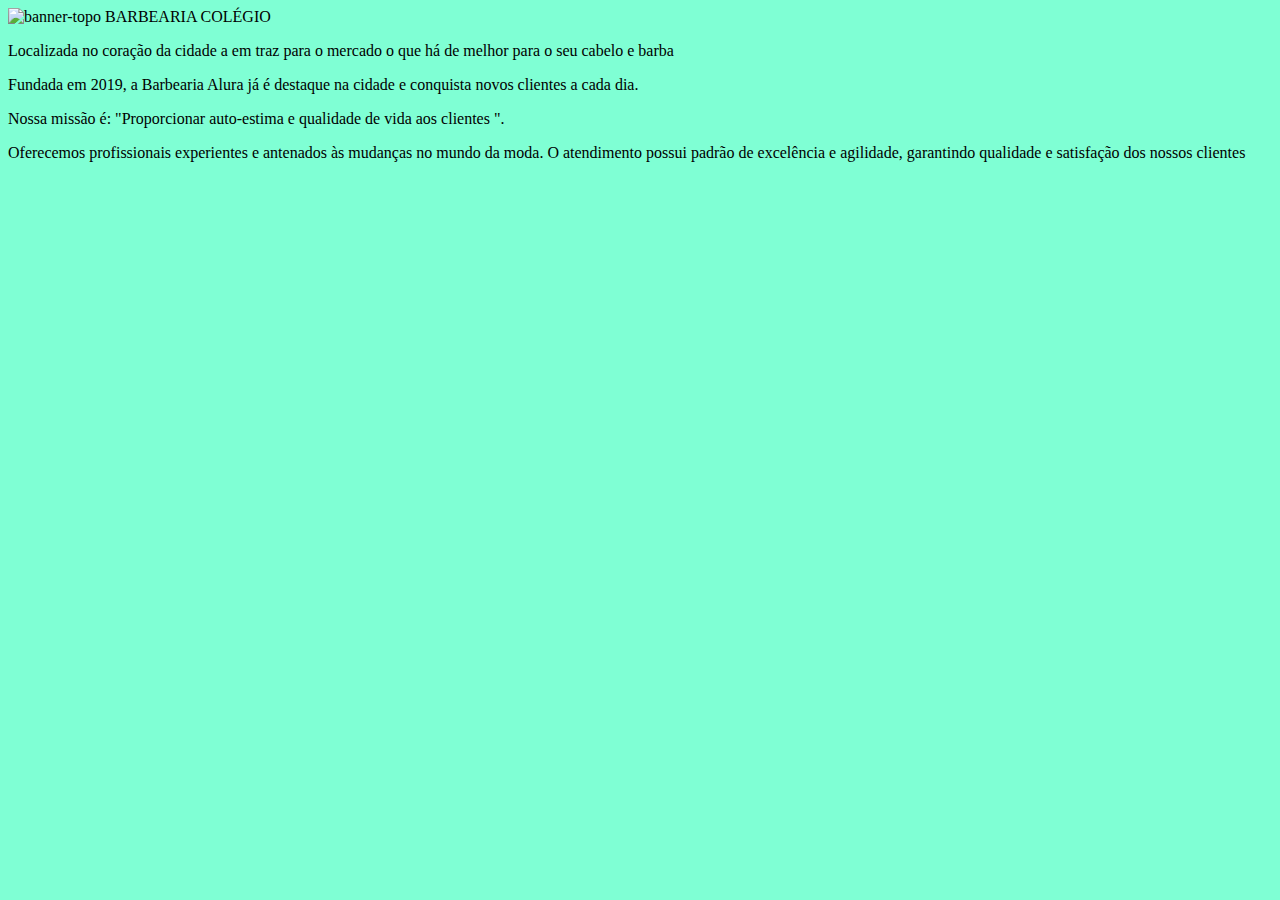
==== index.html @ 414c5829 "g" ====
<!DOCTYPE html>
<html lang="pt-br">
<head>
    <meta charset="UTF-8">
    <meta name="viewport" content="width=device-width, initial-scale=1.0">
    <link rel="stylesheet" href="style.css">
    <title>neymar</title>
</head>
<body>
    <img id="banner" src="https://1nem.vercel.app/img/banner-home.jpg" alt="banner-topo">
    
<label for="></label>
   <ul>
    <li>home</li>
    <li>serviços</li>
    <li>produtos</li>
    <li>contatos</li>
   </ul> 
<h1>kauan rei</h1>

<div class="textos">
    BARBEARIA COLÉGIO
   <p> Localizada no coração da cidade a em traz para o mercado o que há de melhor para o seu cabelo e barba</p>
    <p>Fundada em 2019, a Barbearia Alura já é destaque na cidade e conquista novos clientes a cada dia.</p>
    
    Nossa missão é: "Proporcionar auto-estima e qualidade de vida aos clientes ".
    
    <p>Oferecemos profissionais experientes e antenados às mudanças no mundo da moda. O atendimento possui padrão de excelência e agilidade, garantindo qualidade e satisfação dos nossos clientes  </p>
</div>

</body>
</html>
---- style.css ----
# {
    margin: 0;
    padding: 0;
}

body {
    background-color: aquamarine;
}

#banner{
    width: 100%;
}

h1 {
    color: brown;
    font-size: 50px;
    text-align: center;
    text-transform: uppercase;

}

.textos {
    color: rgb(29, 20, 20);
    font-size: 30px;
    text-align: center;
}
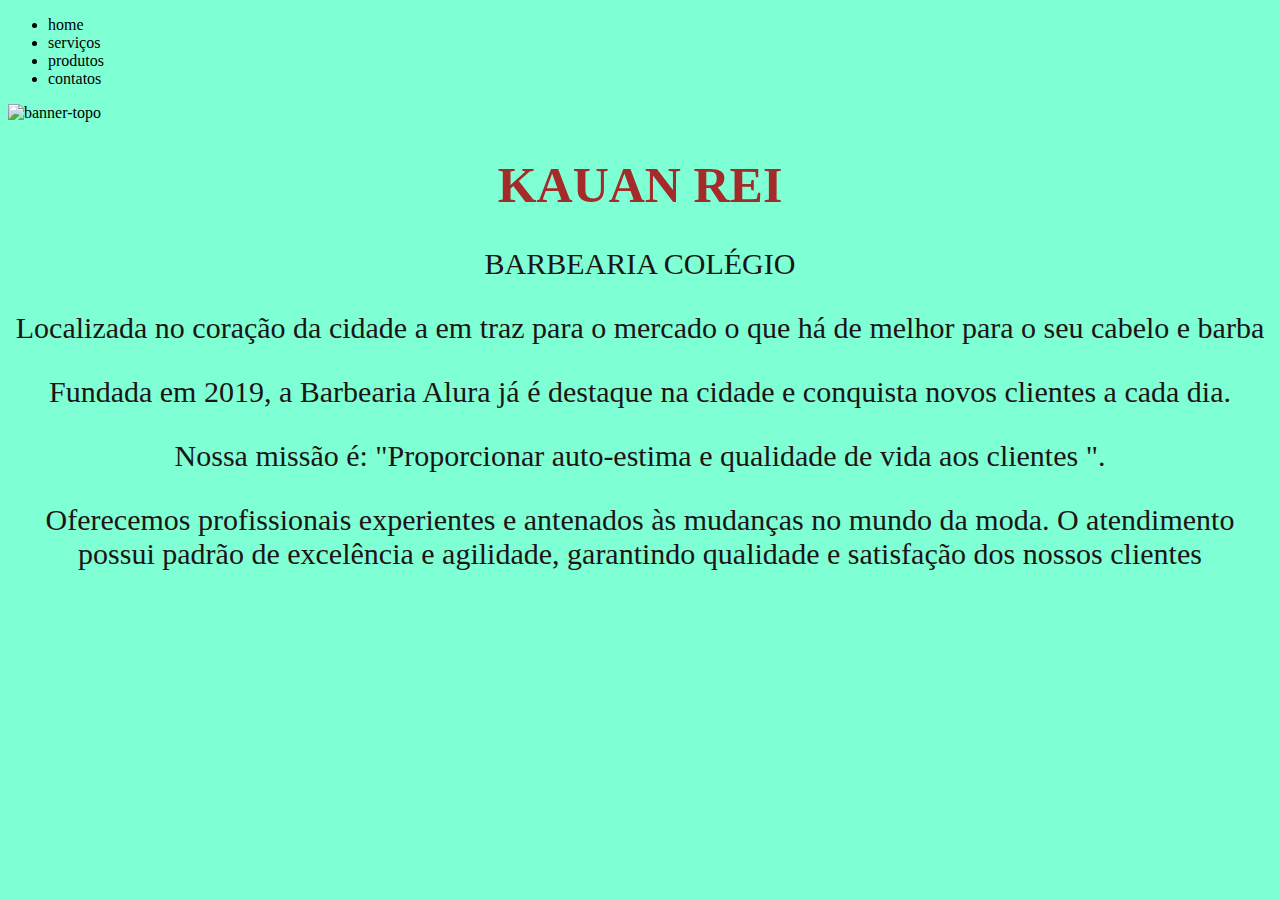
==== commit fbd72644: "i" ====
--- a/index.html
+++ b/index.html
@@ -7,15 +7,18 @@
     <title>neymar</title>
 </head>
 <body>
-    <img id="banner" src="https://1nem.vercel.app/img/banner-home.jpg" alt="banner-topo">
     
-<label for="></label>
+    
+
    <ul>
     <li>home</li>
     <li>serviços</li>
     <li>produtos</li>
     <li>contatos</li>
    </ul> 
+   
+   <img id="banner" src="https://1nem.vercel.app/img/banner-home.jpg" alt="banner-topo">
+
 <h1>kauan rei</h1>
 
 <div class="textos">
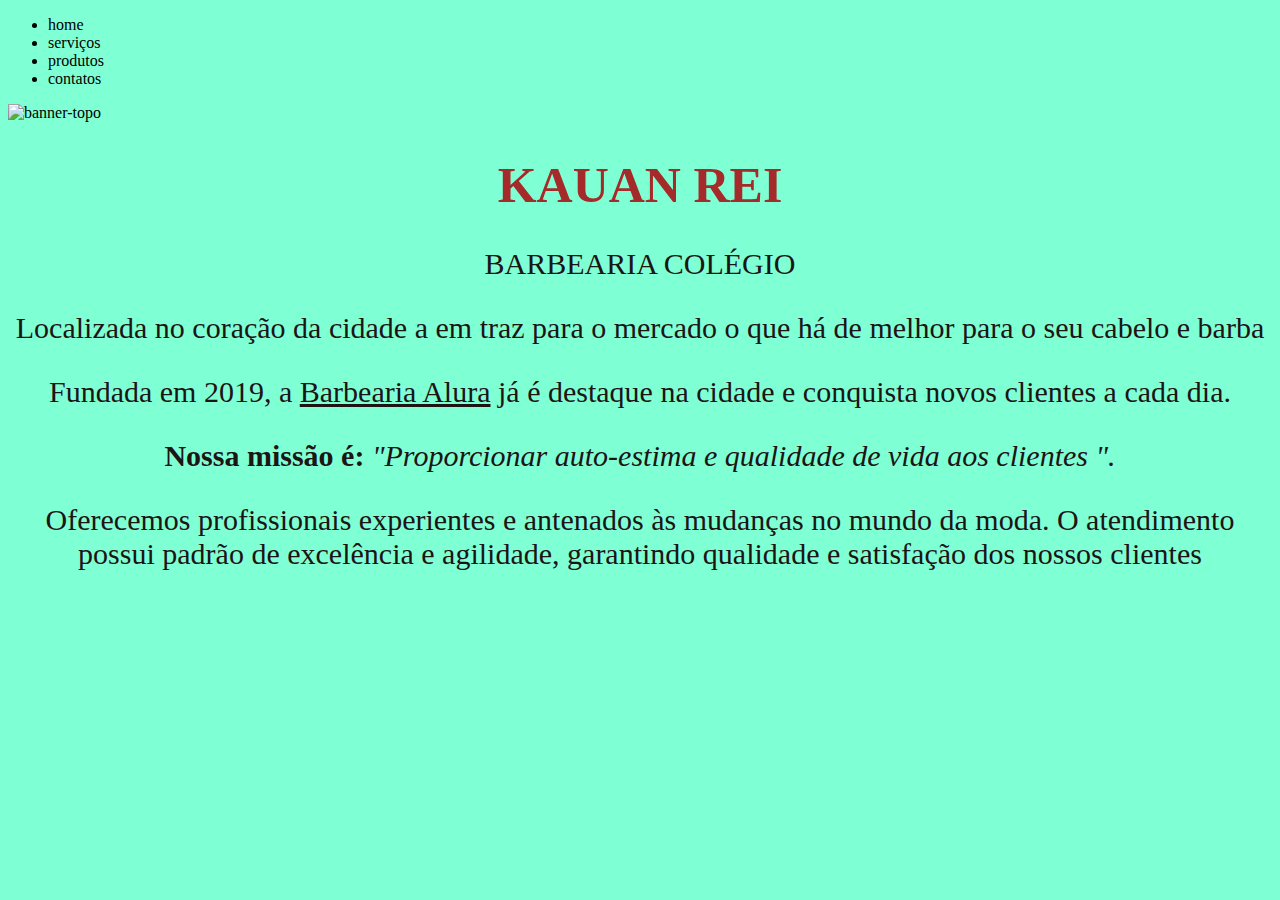
==== commit 33b0b6c7: "k" ====
--- a/index.html
+++ b/index.html
@@ -24,9 +24,9 @@
 <div class="textos">
     BARBEARIA COLÉGIO
    <p> Localizada no coração da cidade a em traz para o mercado o que há de melhor para o seu cabelo e barba</p>
-    <p>Fundada em 2019, a Barbearia Alura já é destaque na cidade e conquista novos clientes a cada dia.</p>
+    <p>Fundada em 2019, a <u>Barbearia Alura</u> já é destaque na cidade e conquista novos clientes a cada dia.</p>
     
-    Nossa missão é: "Proporcionar auto-estima e qualidade de vida aos clientes ".
+   <p><strong> Nossa missão é:</strong> <em>"Proporcionar auto-estima e qualidade de vida aos clientes ".</em></p>
     
     <p>Oferecemos profissionais experientes e antenados às mudanças no mundo da moda. O atendimento possui padrão de excelência e agilidade, garantindo qualidade e satisfação dos nossos clientes  </p>
 </div>
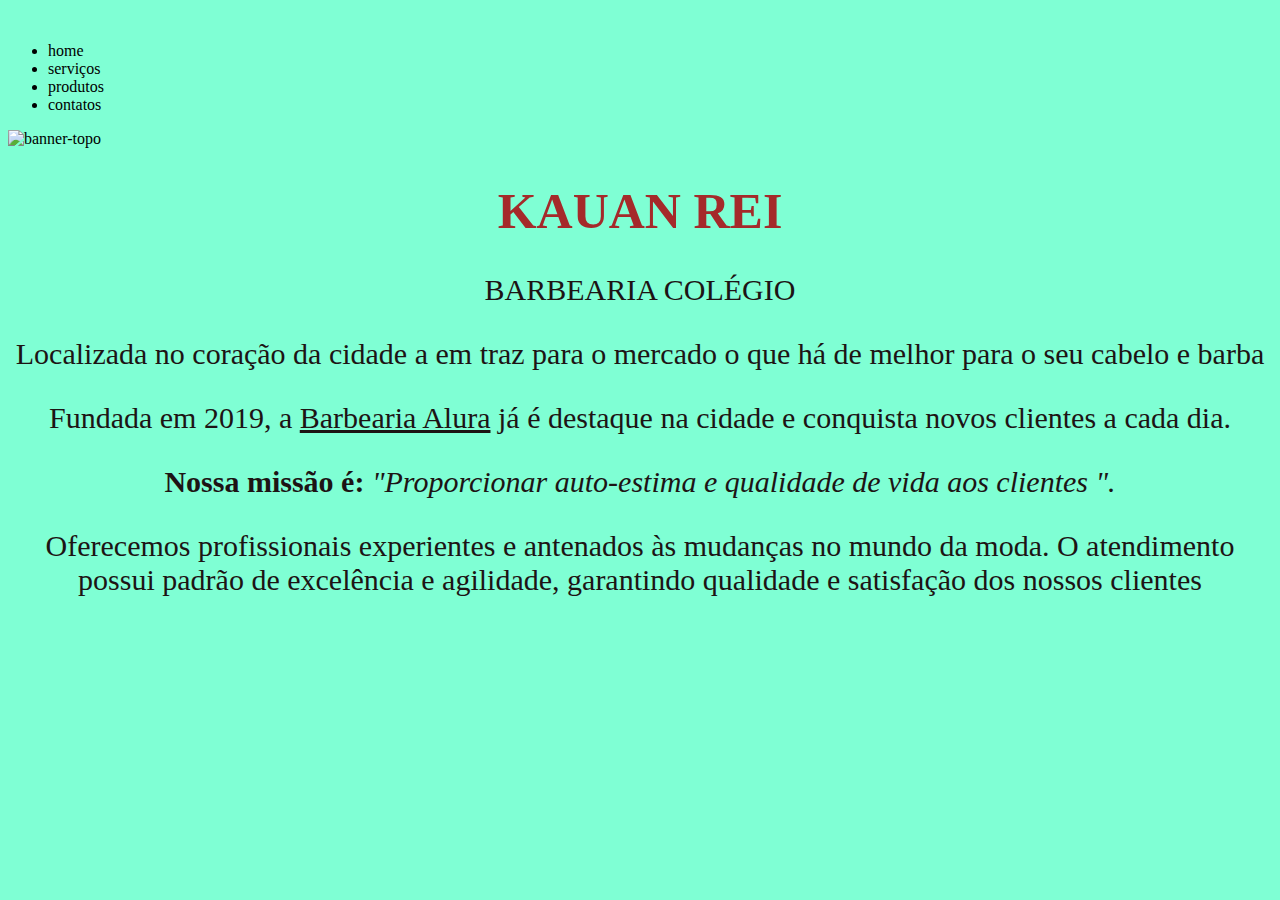
==== commit 5f118bcd: "j" ====
--- a/index.html
+++ b/index.html
@@ -7,7 +7,7 @@
     <title>neymar</title>
 </head>
 <body>
-    
+   <img class="logo" src="https://1nem.vercel.app/img/logo_bco.png" alt=""> 
     
 
    <ul>
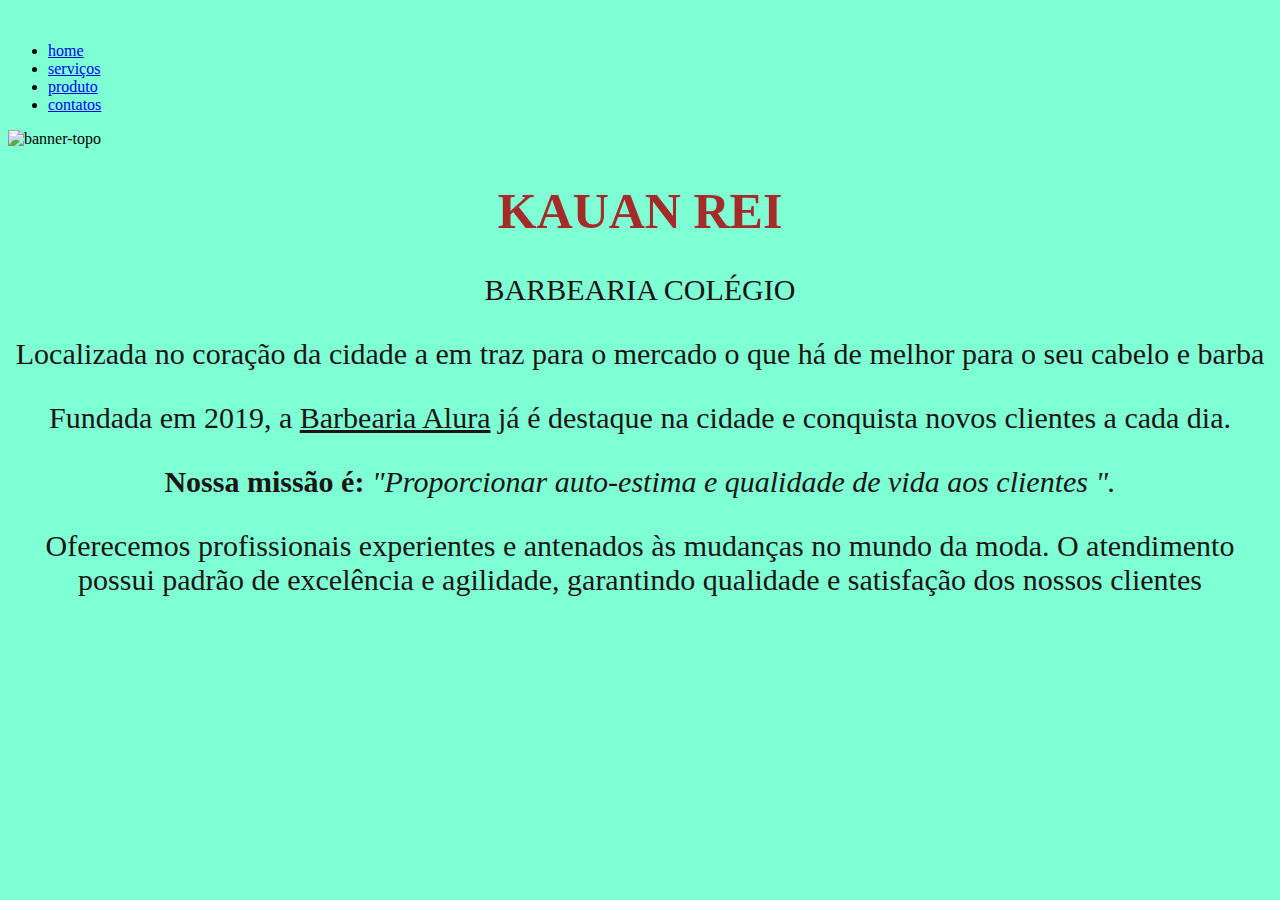
==== commit e07e15c1: "ui" ====
--- a/index.html
+++ b/index.html
@@ -10,12 +10,14 @@
    <img class="logo" src="https://1nem.vercel.app/img/logo_bco.png" alt=""> 
     
 
-   <ul>
-    <li>home</li>
-    <li>serviços</li>
-    <li>produtos</li>
-    <li>contatos</li>
-   </ul> 
+  <nav>
+    <ul>
+        <li><a href="#">home</a></li>
+        <li><a href="#">serviços</a></li>
+        <li><a href="#">produto</a></li>
+        <li><a href="#">contatos</a></li>
+       </ul> 
+  </nav>
    
    <img id="banner" src="https://1nem.vercel.app/img/banner-home.jpg" alt="banner-topo">
 
--- a/style.css
+++ b/style.css
@@ -1,6 +1,11 @@
 # {
     margin: 0;
     padding: 0;
+}
+
+.logo {
+    width: 5%;
+    weight: 5%;
 }
 
 body {
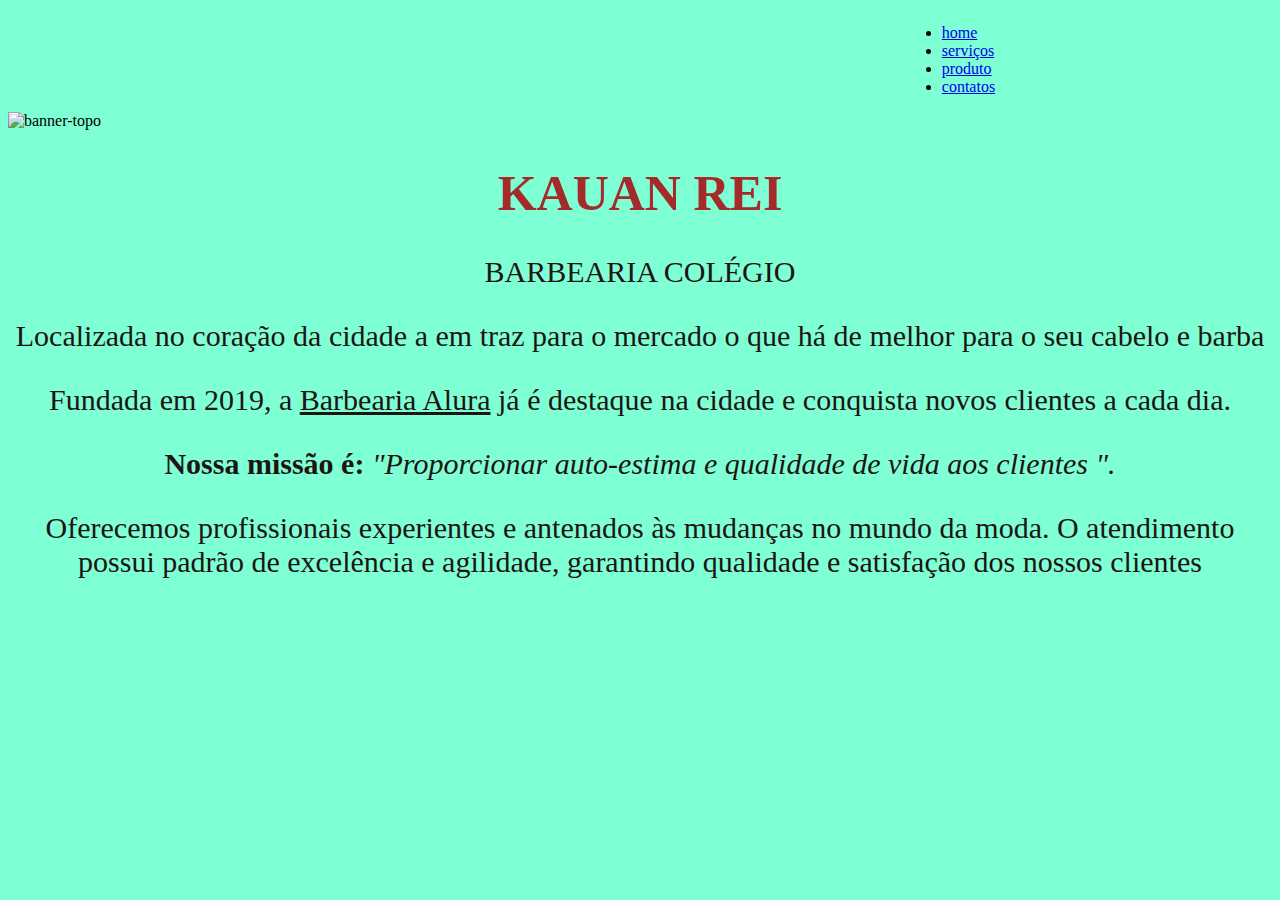
==== commit eb4a9615: "cd" ====
--- a/index.html
+++ b/index.html
@@ -1,37 +1,45 @@
 <!DOCTYPE html>
 <html lang="pt-br">
+
 <head>
     <meta charset="UTF-8">
     <meta name="viewport" content="width=device-width, initial-scale=1.0">
     <link rel="stylesheet" href="style.css">
     <title>neymar</title>
 </head>
+
 <body>
-   <img class="logo" src="https://1nem.vercel.app/img/logo_bco.png" alt=""> 
-    
+    <header>
+      <div class="pai">
+        <img class="logo" src="https://1nem.vercel.app/img/logo_bco.png" alt="">
 
-  <nav>
-    <ul>
-        <li><a href="#">home</a></li>
-        <li><a href="#">serviços</a></li>
-        <li><a href="#">produto</a></li>
-        <li><a href="#">contatos</a></li>
-       </ul> 
-  </nav>
-   
-   <img id="banner" src="https://1nem.vercel.app/img/banner-home.jpg" alt="banner-topo">
 
-<h1>kauan rei</h1>
+        <nav>
+            <ul>
+                <li><a href="#">home</a></li>
+                <li><a href="#">serviços</a></li>
+                <li><a href="#">produto</a></li>
+                <li><a href="#">contatos</a></li>
+            </ul>
+        </nav>
+      </div>
+    </header>
 
-<div class="textos">
-    BARBEARIA COLÉGIO
-   <p> Localizada no coração da cidade a em traz para o mercado o que há de melhor para o seu cabelo e barba</p>
-    <p>Fundada em 2019, a <u>Barbearia Alura</u> já é destaque na cidade e conquista novos clientes a cada dia.</p>
-    
-   <p><strong> Nossa missão é:</strong> <em>"Proporcionar auto-estima e qualidade de vida aos clientes ".</em></p>
-    
-    <p>Oferecemos profissionais experientes e antenados às mudanças no mundo da moda. O atendimento possui padrão de excelência e agilidade, garantindo qualidade e satisfação dos nossos clientes  </p>
-</div>
+    <img id="banner" src="https://1nem.vercel.app/img/banner-home.jpg" alt="banner-topo">
+
+    <h1>kauan rei</h1>
+
+    <div class="textos">
+        BARBEARIA COLÉGIO
+        <p> Localizada no coração da cidade a em traz para o mercado o que há de melhor para o seu cabelo e barba</p>
+        <p>Fundada em 2019, a <u>Barbearia Alura</u> já é destaque na cidade e conquista novos clientes a cada dia.</p>
+
+        <p><strong> Nossa missão é:</strong> <em>"Proporcionar auto-estima e qualidade de vida aos clientes ".</em></p>
+
+        <p>Oferecemos profissionais experientes e antenados às mudanças no mundo da moda. O atendimento possui padrão de
+            excelência e agilidade, garantindo qualidade e satisfação dos nossos clientes </p>
+    </div>
 
 </body>
+
 </html>--- a/style.css
+++ b/style.css
@@ -6,6 +6,18 @@
 .logo {
     width: 5%;
     weight: 5%;
+}
+
+.pai {
+    position: relative;
+    display: flex;
+    justify-content: space-around;
+    align-items: center;
+}
+
+nave li {
+    display: inline;
+    padding: 20px;
 }
 
 body {
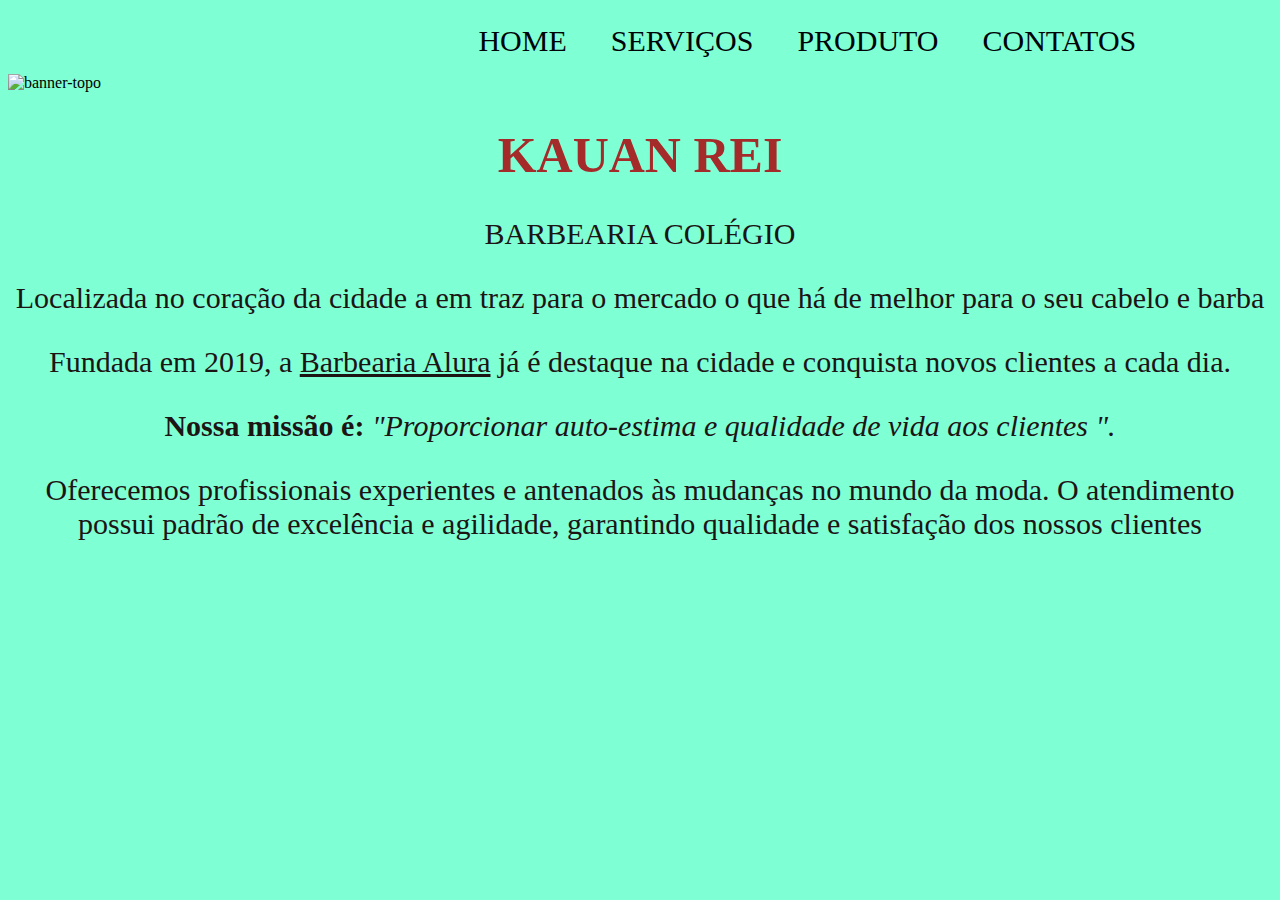
==== commit 39f51c29: "k" ====
--- a/index.html
+++ b/index.html
@@ -16,10 +16,10 @@
 
         <nav>
             <ul>
-                <li><a href="#">home</a></li>
+                <li><a href="index.html">home</a></li>
                 <li><a href="#">serviços</a></li>
                 <li><a href="#">produto</a></li>
-                <li><a href="#">contatos</a></li>
+                <li><a href="contato.html">contatos</a></li>
             </ul>
         </nav>
       </div>
--- a/style.css
+++ b/style.css
@@ -15,9 +15,16 @@
     align-items: center;
 }
 
-nave li {
+nav li {
     display: inline;
     padding: 20px;
+}
+
+nav a {
+    text-transform: uppercase;
+    font-size: 30px;
+    text-decoration: none;
+    color: rgb(1, 4, 7);
 }
 
 body {
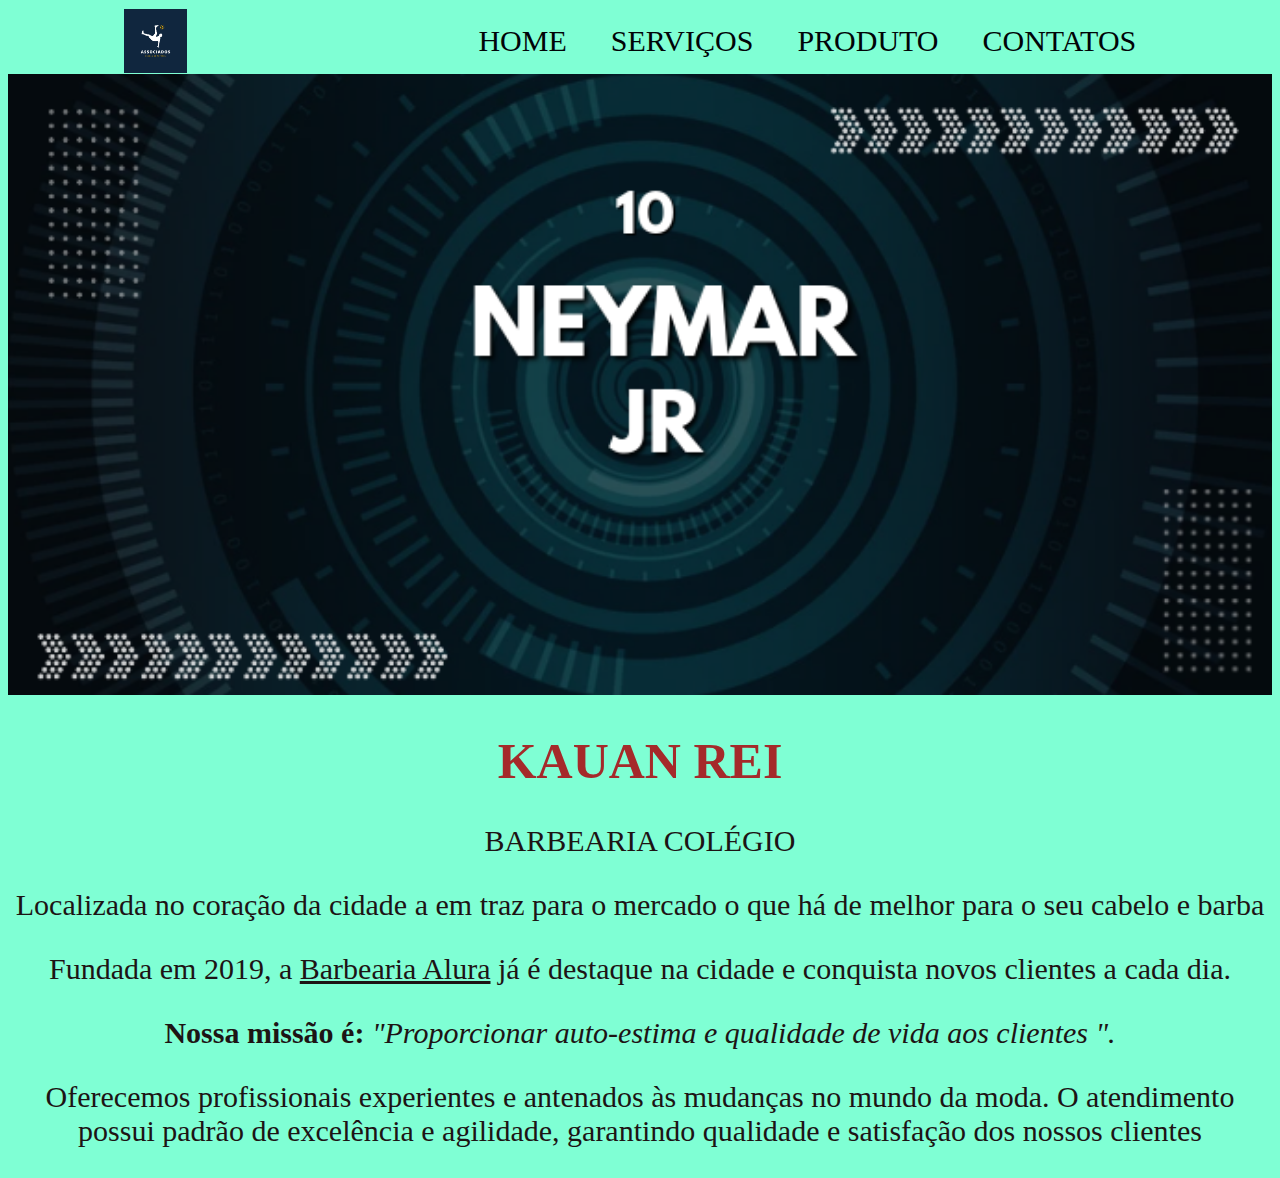
==== commit 51cb908b: "ki" ====
--- a/index.html
+++ b/index.html
@@ -11,7 +11,7 @@
 <body>
     <header>
       <div class="pai">
-        <img class="logo" src="https://1nem.vercel.app/img/logo_bco.png" alt="">
+        <img class="logo" src="img/logo.png" alt="">
 
 
         <nav>
@@ -25,7 +25,7 @@
       </div>
     </header>
 
-    <img id="banner" src="https://1nem.vercel.app/img/banner-home.jpg" alt="banner-topo">
+    <img id="banner" src="img/banner.png" alt="banner-topo">
 
     <h1>kauan rei</h1>
 
